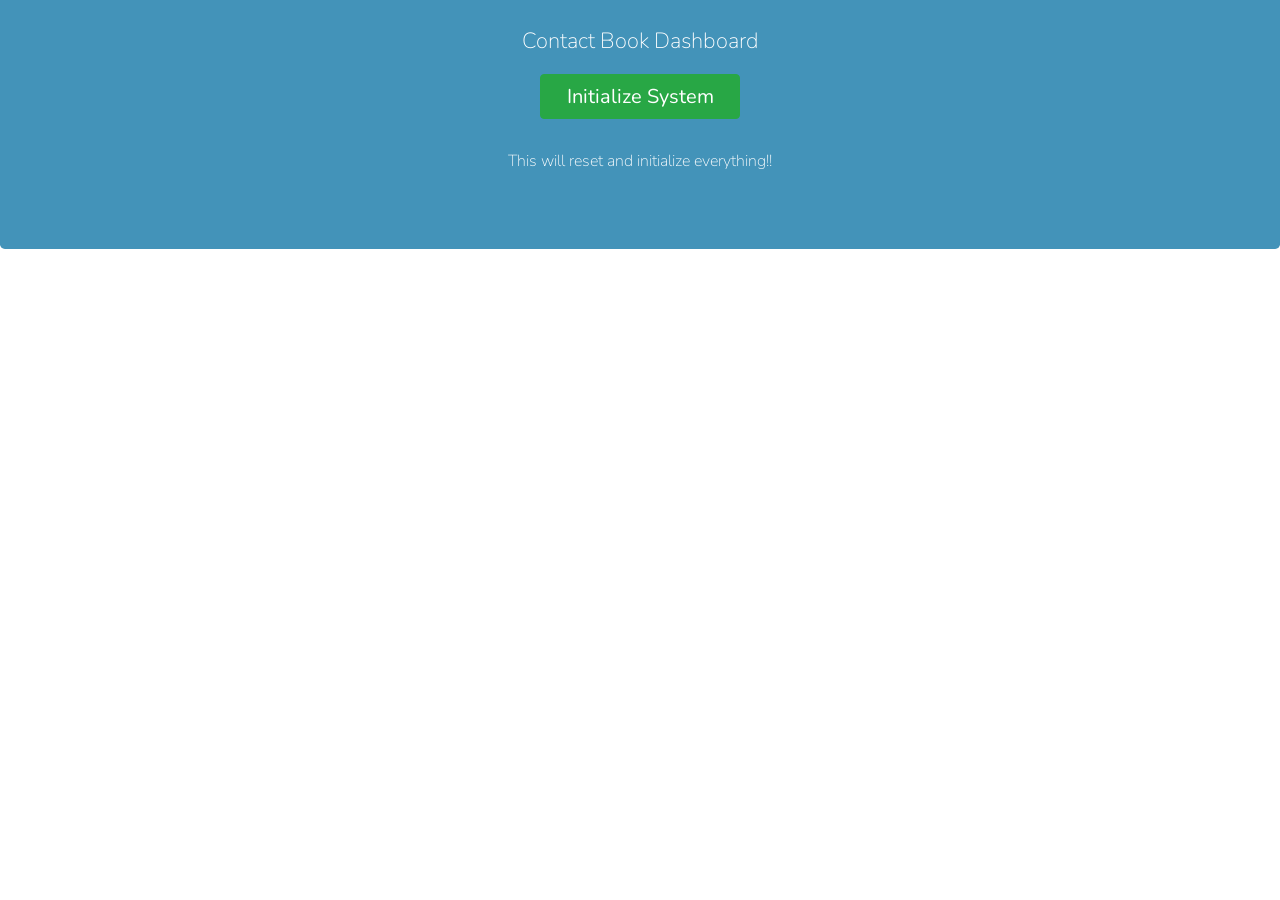
==== index.html @ 3337f929 "project initialized" ====
<html ng-app="cacheApp">
    <head>
        <meta charset="utf-8">
        <meta name="viewport" content="width=device-width, initial-scale=1.0">
        
        <title>Contact Book Dashboard</title>
        
        <link href='https://fonts.googleapis.com/css?family=Nunito:400,300' rel='stylesheet' type='text/css'>
        <link rel="stylesheet" href="css/bootstrap.min.css">
        <link rel="stylesheet" href="css/bootstrap.css">
        <link rel="stylesheet" href="index.css">
    </head>
    <style>
        .jumbotron{
            background-color:#4393b9;
            text-align:center;
            padding:60px;
            
            padding-top:15px;
            margin-top:-20px;
        }
        .jumbotron h2{
            color:white;
            font-size:60px;
            font-weight:200;
            padding-bottom:0px;
        }
        .jumbotron p{
            margin-top:30px;
            color:white;
            font-size:22px;
            font-weight:200;
        }
        .jumbotron h6{
            color:white;
        }   
        .jumbotron button{
            width:200px;
            height:45px;
            font-size:20px;
        }
        .searchBox{
            width:90%;
            display:block;
            margin:0 auto;
        }

        .searchBox input{
            height:45px;
            font-size:20px;     
            outline:0;
            padding:10px;
            border-radius:5px;
            border:5px solid #8E8E8E;
            width:96%;
            color:#474747;
        }

    </style>
    <script type="text/javascript" src="angular/angular.min.js"></script>
    <script type="text/javascript" src="angular/angular-ui-router.min.js"></script>
    <script type="text/javascript" src="app.js"></script>
    <script type="text/javascript" src="controllers/search.js"></script>
    <script type="text/javascript" src="services/CacheService.js"></script>    
    <body>
       <div ui-view></div>
    </body>
</html>
---- index.css ----
@font-face {
  font-family: 'Roboto';
  font-style: normal;
  font-weight: 400;
  src: local('Roboto'), local('Roboto-Regular'), url('../fonts/Roboto-Regular.ttf') format('truetype');
}

@font-face {
  font-family: 'Roboto';
  font-style: normal;
  font-weight: 500;
  src: local('Roboto Medium'), local('Roboto-Medium'), url('../fonts/Roboto-Medium.ttf') format('truetype');
}

*, *:before, *:after {
  -moz-box-sizing: border-box;
  -webkit-box-sizing: border-box;
  box-sizing: border-box;
}

body {
  font-family: 'Nunito', sans-serif;
  color: #384047;
}

table {
  max-width: 960px;
  margin: 10px auto;
}

caption {
  font-size: 1.6em;
  font-weight: 400;
  padding: 10px 0;
}

thead th {
  font-weight: 400;
  background: #e1e1e1;
  color: #000;
}

tr {
  background: #f4f7f8;
  border-bottom: 1px solid #FFF;
  margin-bottom: 5px;
}

tr:nth-child(even) {
  background: #e8eeef;
}

th, td {
  padding: 20px;
  font-weight: 300;
}
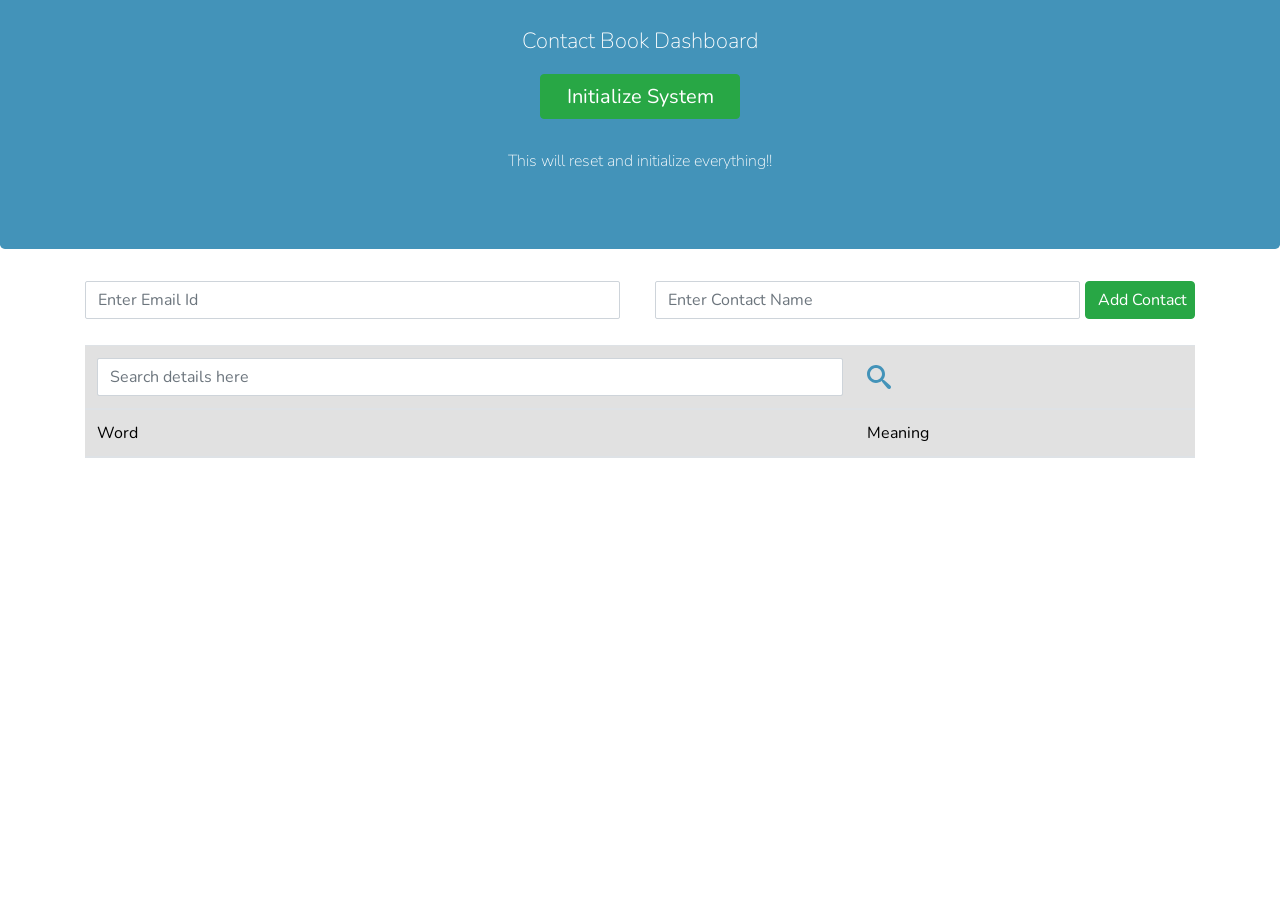
==== commit 31252598: "api changes added" ====
--- a/index.html
+++ b/index.html
@@ -61,7 +61,7 @@
     <script type="text/javascript" src="angular/angular-ui-router.min.js"></script>
     <script type="text/javascript" src="app.js"></script>
     <script type="text/javascript" src="controllers/search.js"></script>
-    <script type="text/javascript" src="services/CacheService.js"></script>    
+    <script type="text/javascript" src="services/ContactService.js"></script>    
     <body>
        <div ui-view></div>
     </body>
